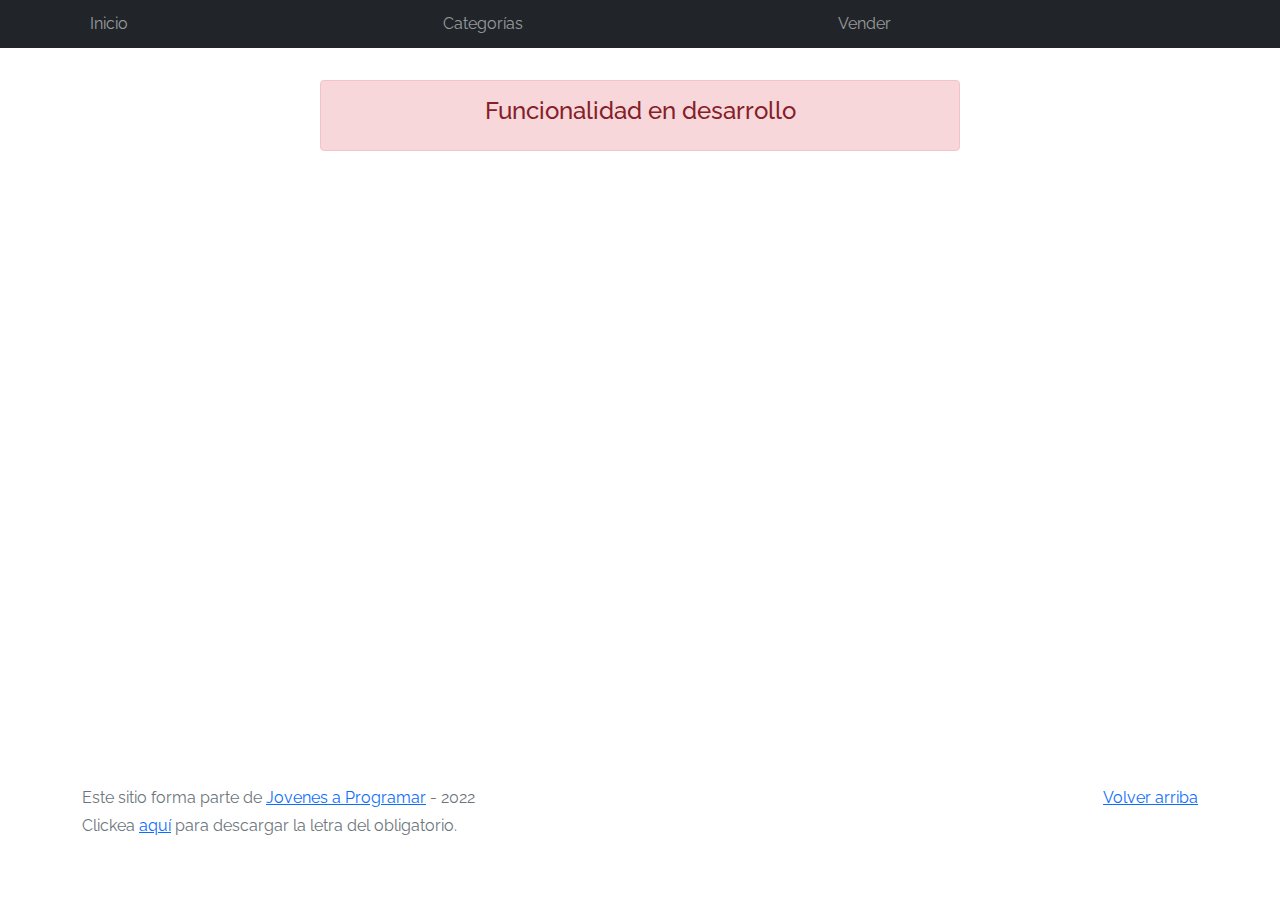
==== cart.html @ 24076d6a "initial commit" ====
<!DOCTYPE html>
<html lang="es">

<head>
  <meta http-equiv="Content-Type" content="text/html; charset=UTF-8">
  <meta name="viewport" content="width=device-width, initial-scale=1, shrink-to-fit=no">
  <title>eMercado - Todo lo que busques está aquí</title>
  <link href="https://fonts.googleapis.com/css?family=Raleway:300,300i,400,400i,700,700i,900,900i" rel="stylesheet">
  <link href="css/bootstrap.min.css" rel="stylesheet">
  <link href="css/font-awesome.min.css" rel="stylesheet">
  <link href="css/styles.css" rel="stylesheet">
</head>

<body>
  <nav class="navbar navbar-expand-lg navbar-dark bg-dark p-1">
    <div class="container">
      <button class="navbar-toggler" type="button" data-bs-toggle="collapse" data-bs-target="#navbarNav"
        aria-controls="navbarNav" aria-expanded="false" aria-label="Toggle navigation">
        <span class="navbar-toggler-icon"></span>
      </button>
      <div class="collapse navbar-collapse" id="navbarNav">
        <ul class="navbar-nav w-100 justify-content-between">
          <li class="nav-item">
            <a class="nav-link" href="index.html">Inicio</a>
          </li>
          <li class="nav-item">
            <a class="nav-link" href="categories.html">Categorías</a>
          </li>
          <li class="nav-item">
            <a class="nav-link" href="sell.html">Vender</a>
          </li>
          <li class="nav-item">
          </li>
        </ul>
      </div>
    </div>
  </nav>
  <main>
    <div class="container">
      <div class="alert alert-danger text-center" role="alert">
        <h4 class="alert-heading">Funcionalidad en desarrollo</h4>
      </div>
    </div>
  </main>
  <footer class="text-muted">
    <div class="container">
      <p class="float-end">
        <a href="#">Volver arriba</a>
      </p>
      <p>Este sitio forma parte de <a href="https://jovenesaprogramar.edu.uy/" target="_blank">Jovenes a Programar</a> -
        2022</p>
      <p>Clickea <a target="_blank" href="Letra.pdf">aquí</a> para descargar la letra del obligatorio.</p>
    </div>
  </footer>
  <div id="spinner-wrapper">
    <div class="lds-ring">
      <div></div>
      <div></div>
      <div></div>
      <div></div>
    </div>
  </div>
  <script src="js/bootstrap.bundle.min.js"></script>
  <script src="js/init.js"></script>
  <script src="js/cart.js"></script>
</body>

</html>
---- css/styles.css ----
.jumbotron,
.card-body,
.container,
.site-header {
  font-family: 'Raleway', serif !important;
}

.jumbotron .display-4 {
  font-weight: bold;
}

nav a {
  text-decoration: none;
}

.bd-placeholder-img {
  font-size: 1.125rem;
  text-anchor: middle;
  -webkit-user-select: none;
  -moz-user-select: none;
  -ms-user-select: none;
  user-select: none;
}

@media (min-width: 768px) {
  .bd-placeholder-img-lg {
    font-size: 3.5rem;
  }
}

.jumbotron {
  height: 50vh;
  padding: 5em inherit;
  margin-bottom: 0;
  background-color: #53C0FB;
  background: url('../img/cover_back.png');
  background-size: cover;
  background-position: center;
  background-repeat: no-repeat;
  color: black;
  font-weight: bold;
}

@media (min-width: 768px) {
  .jumbotron {
    padding-top: 6rem;
    padding-bottom: 6rem;
  }
}

.jumbotron p:last-child {
  margin-bottom: 0;
}

.jumbotron-heading {
  font-weight: 300;
}

.jumbotron .container {
  max-width: 40rem;
  background-color: rgba(255, 255, 255, 0.5);
  border-radius: 10px;
  text-shadow: 1px 1px 2px grey;
}

.jumbotron .lead {
  font-size: 38px;
}

footer {
  padding-top: 3rem;
  padding-bottom: 3rem;
}

footer p {
  margin-bottom: .25rem;
}

.site-header a {
  color: white;
  transition: ease-in-out color .15s;
}

.site-header .dropdown-menu a {
  color: black;
}

.dropzone {
  border: 2px dashed #0087F7;
  border-radius: 5px;
  background: white;
}

.img-fit {
  max-height: 100%;
}

.alert {
  position: fixed;
  top: 80px;
  width: 50%;
  left: 50%;
  transform: translate(-50%, 0);
}

.lds-ring {
  display: inline-block;
  position: relative;
  width: 64px;
  height: 64px;
  top: 50%;
  left: 50%;
}

.cursor-active {
  cursor: pointer;
}

.left {
  float: left;
  padding: 4px;
  background-color: rgba(255, 255, 255, 0.5);
}

.lds-ring div {
  box-sizing: border-box;
  display: block;
  position: absolute;
  width: 51px;
  height: 51px;
  margin: 6px;
  border: 6px solid #fff;
  border-radius: 50%;
  animation: lds-ring 1.2s cubic-bezier(0.5, 0, 0.5, 1) infinite;
  border-color: #fff transparent transparent transparent;
}

.lds-ring div:nth-child(1) {
  animation-delay: -0.45s;
}

.lds-ring div:nth-child(2) {
  animation-delay: -0.3s;
}

.lds-ring div:nth-child(3) {
  animation-delay: -0.15s;
}

@keyframes lds-ring {
  0% {
    transform: rotate(0deg);
  }

  100% {
    transform: rotate(360deg);
  }
}

.signin {
  width: 100%;
  max-width: 330px;
  padding: 15px;
  margin: auto;
}

#spinner-wrapper {
  position: fixed;
  background-color: rgba(0, 0, 0, 0.5);
  width: 100%;
  height: 100%;
  top: 0;
  left: 0;
  z-index: 1021;
  display: none;
}

main {
  min-height: calc(100vh - 210px);
}

a.custom-card,
a.custom-card:hover {
  color: inherit;
  text-decoration: inherit;
}

.checked {
  color: orange;
}
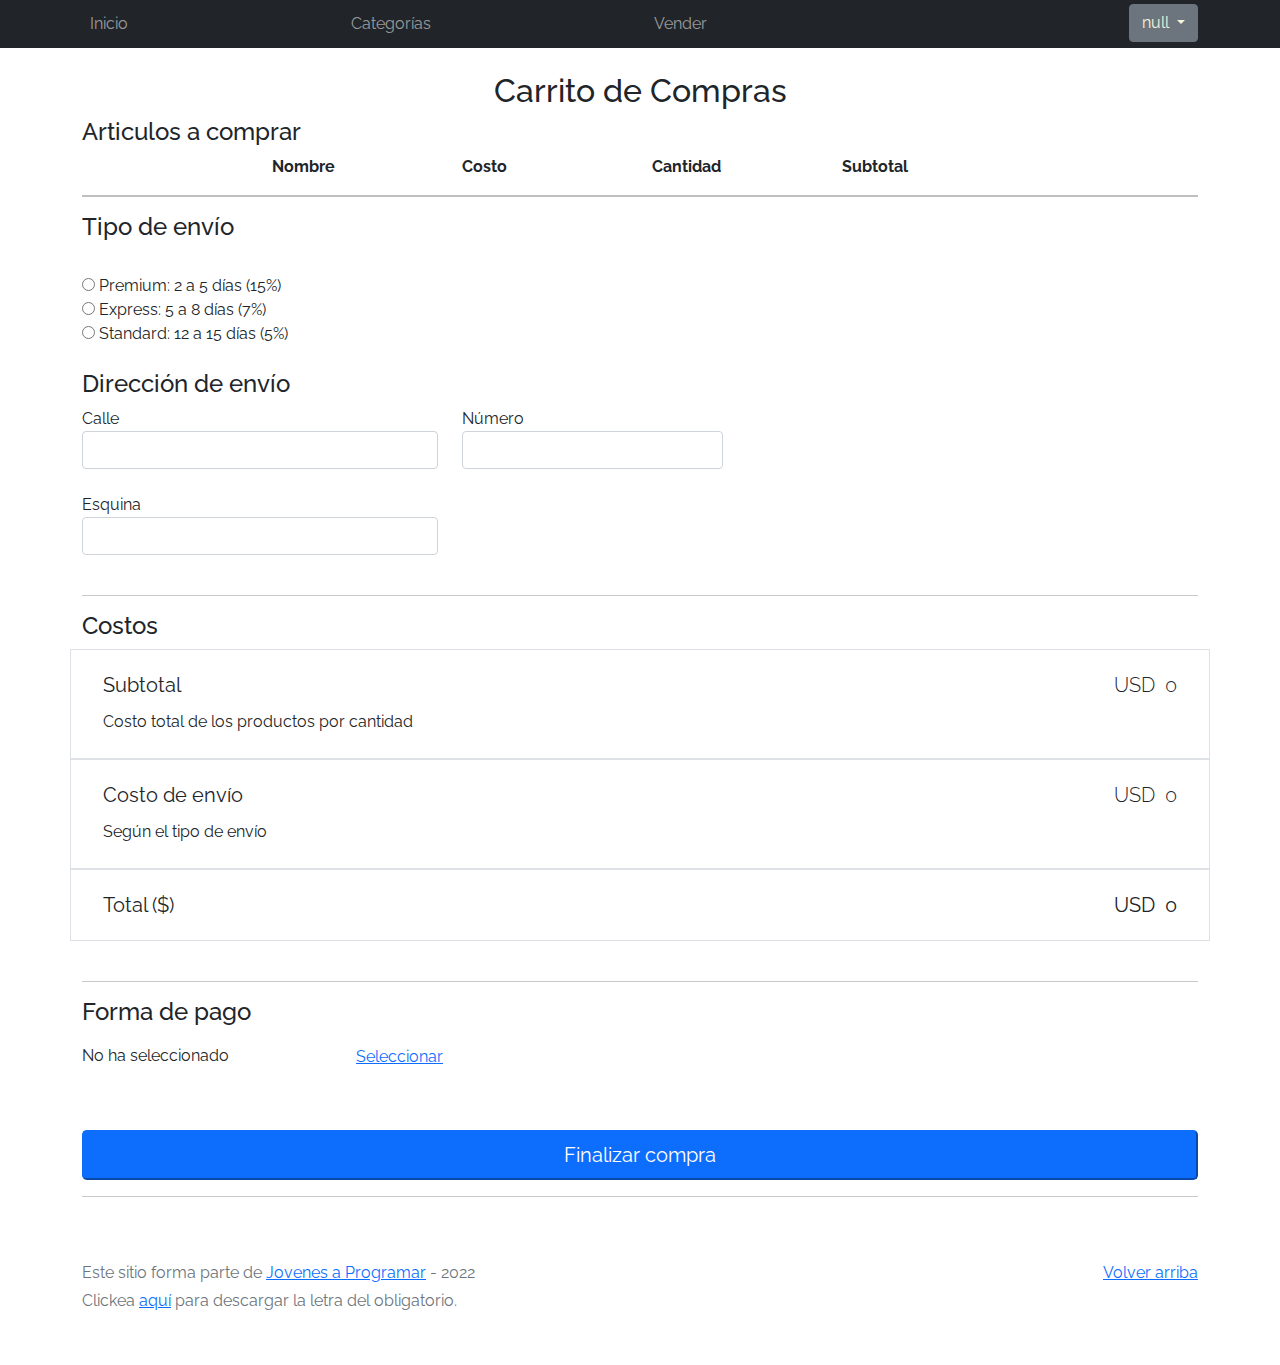
==== commit 328bfd6b: "entrega 6" ====
--- a/cart.html
+++ b/cart.html
@@ -19,7 +19,7 @@
         <span class="navbar-toggler-icon"></span>
       </button>
       <div class="collapse navbar-collapse" id="navbarNav">
-        <ul class="navbar-nav w-100 justify-content-between">
+        <ul class="navbar-nav w-100 justify-content-between" id="listanavbar">
           <li class="nav-item">
             <a class="nav-link" href="index.html">Inicio</a>
           </li>
@@ -37,10 +37,140 @@
   </nav>
   <main>
     <div class="container">
-      <div class="alert alert-danger text-center" role="alert">
+   <!--    <div class="alert alert-danger text-center" role="alert">
         <h4 class="alert-heading">Funcionalidad en desarrollo</h4>
-      </div>
-    </div>
+      </div> -->
+      <br> 
+      <h2 class="text-center p4"> Carrito de Compras</h2>
+      <h4 class="p4"> Articulos a comprar </h4>
+
+      <div class="row"> 
+        <div class="col-sm-2"> </div>
+        <div class="col-sm-2"> <strong>Nombre </strong> </div>
+        <div class="col-sm-2"> <strong>Costo </strong> </div>
+        <div class="col-sm-2"> <strong>Cantidad </strong> </div>
+        <div class="col-sm-2"> <strong>Subtotal </strong> </div>
+      </div>
+      <hr size="4px" style="background-color:rgb(0, 0, 0)" > 
+
+      <div id="articulosCarrito"> </div>
+
+      <h4 class="p4"> Tipo de envío </h4>
+      <br>
+      <input type="radio" name='tipoenvio' id="premium" value="15" >
+      <label for="premium"> Premium: 2 a 5 días (15%) </label>
+      <br>
+      <input type='radio' name="tipoenvio" id="express" value="7"> 
+      <label for="express"> Express: 5 a 8 días (7%) </label>
+      <br>
+      <input type="radio" id="standard" name="tipoenvio" value="5">
+      <label for="standard"> Standard: 12 a 15 días (5%)  </label>
+      <p id='alerttipoenvio' class="mb-1 d-none" style='padding-top:10px; color: red;'> Debe seleccionar un tipo de envío </p>
+      <br> <br> 
+
+      <div class="row"> 
+      <h4 class="p4"> Dirección de envío </h4> <br> 
+      <div class="col-4"> <label for="calle"> Calle </label> <br>
+      <input type="text" id="calle" size="37px" class="form-control "> </div>
+
+      <div class="col-3"> <label for="numero"> Número </label> <br> 
+      <input type="text" id="numero" class="form-control"> </div>
+    </div> <br> 
+    <div class="row"> 
+    <div class="col-4"> <label for="esquina"> Esquina </label> <br>
+      <input type="text" id="esquina" size="31px"  class="form-control"> </div></div>
+      <br> <hr>
+
+
+      <h4 class="p4">Costos </h4>
+
+      <div style='padding:20px;' class="row border "> 
+        <div class="col-4 lead"><strong>Subtotal </strong>   </div>
+        <div style="display:flex; justify-content:end" class="col lead" > USD &nbsp <div id="subtotalgeneral"> 0 </div> </div>
+        <p class="mb-1" style='padding-top:10px;'> Costo total de los productos por cantidad</p>
+      </div>
+
+      <div style='padding:20px;' class="row border "> 
+        <div class="col-4 lead"><strong>Costo de envío </strong>   </div>
+        <div style="display:flex; justify-content:end" class="col lead" > USD  &nbsp <div id="costoenvio">0 </div> </div>
+        <p class="mb-1" style='padding-top:10px;'> Según el tipo de envío</p>
+      </div>
+
+      <div style='padding:20px;' class="row border "> 
+        <div class="col-4 lead"><strong>Total ($)</strong>   </div>
+        <div style="display:flex; justify-content:end" class="col lead" > <strong> USD  &nbsp</strong><strong id="total">0 </strong> </div>
+      </div>
+
+      <br> <hr>
+
+      <h4 class="p4">Forma de pago  </h4>
+      <div class="row">
+         <p id='noselec' class="mb-1 col-3" style='padding-top:10px;'> No ha seleccionado </p>  
+         <p id='tarjcred' class="mb-1 col-3 d-none" style='padding-top:10px;'> Tarjeta de Crédito </p>  
+         <p id='transfbanc' class="mb-1 col-3 d-none" style='padding-top:10px;'> Transferencia Bancaria </p>  
+         <button type="button" class='col-1 btn btn-link ps-0' style='display:flex; padding-top:10px;'
+         data-bs-toggle="modal" id="botonseleccionar" data-bs-target="#modalseleccionar"> Seleccionar </button>
+         <p id='alertpago' class="mb-1 d-none" style='padding-top:10px; color: red;'> Debe seleccionar una forma de pago </p> 
+         <p id='alertcampovacio' class="mb-1 d-none" style='padding-top:10px; color: red;'> Hay campos vacíos </p> 
+
+         <br> <br>  <br><br> 
+        </div>
+      
+        <button type="button" class=" btn-primary btn-lg w-100" id="finalizarcompra"> Finalizar compra </button>
+
+        <hr>
+
+    </div>
+
+    <div class="modal fade" id="modalseleccionar" tabindex="-1" aria-hidden="true">
+      <div class="modal-dialog">
+        <div class="modal-content">
+          <div class="modal-header">
+            <h1 class="modal-title fs-5">Forma de pago</h1>
+        
+          </div>
+          <div class="modal-body">
+
+            <input type="radio" name="formapago" id="tarjcredito" required> 
+            <label for="tarjcredito"> Tarjeta de crédito</label>
+            <br> <br>
+            <div class="row">
+              <div class="col-6"> <label for="nrotarj"> Número de tarjeta </label> <br>
+              <input type="text" id="nrotarj" size="25px"  class="form-control"> </div>
+        
+              <div class="col-4"> <label for="codseg"> Código de seg. </label> <br> 
+              <input type="text" id="codseg"  size="10px"  class="form-control"> </div>
+            </div> <br> 
+            <div class="row"> 
+            <div class="col-6"> <label for="venc"> Vencimiento (MM/AA) </label> <br>
+              <input type="text" id="venc" size="25px"  class="form-control"> </div></div>
+              <br> <hr> 
+
+            <input type="radio" name="formapago" id="transfbancaria" required> 
+            <label for="transfbancaria"> Transferencia bancaria</label>
+            <br> <br>
+            <div class="row"> <div class="col-6">  <label for="nrocuenta"> Número de cuenta </label> <br>
+              <input type="text" id="nrocuenta" size="25px" class="form-control"> </div></div>
+              <br> <hr> 
+
+
+              <button type="button" class="col-sm-2 btn btn-primary btn-sm float-md-end" data-bs-dismiss="modal" aria-label="Close" > Cerrar </button>
+
+          </div>
+          <!-- <div class="modal-footer">
+            <div class="form-check">
+              <input type="checkbox" class="form-check-input" id="terminos" required>
+              <label class="form-check-label" for="terminos">Acepto los términos y condiciones del servicio.</label>
+              <div class="valid-feedback"></div>
+              <div class="invalid-feedback"></div>
+            </div>
+          </div> -->
+        </div>
+      </div>
+    </div>
+
+
+
   </main>
   <footer class="text-muted">
     <div class="container">
@@ -52,6 +182,20 @@
       <p>Clickea <a target="_blank" href="Letra.pdf">aquí</a> para descargar la letra del obligatorio.</p>
     </div>
   </footer>
+  <div
+      class="alert alert-success alert-dismissible fade"
+      role="alert"
+      id="alert-success"
+    >
+      <p>Su compra ha sido realizada con éxito!</p>
+      <button
+        type="button"
+        onclick="window.location.reload();"
+        class="btn-close"
+        data-bs-dismiss="alert"
+        aria-label="Close"
+      ></button>
+    </div>
   <div id="spinner-wrapper">
     <div class="lds-ring">
       <div></div>
